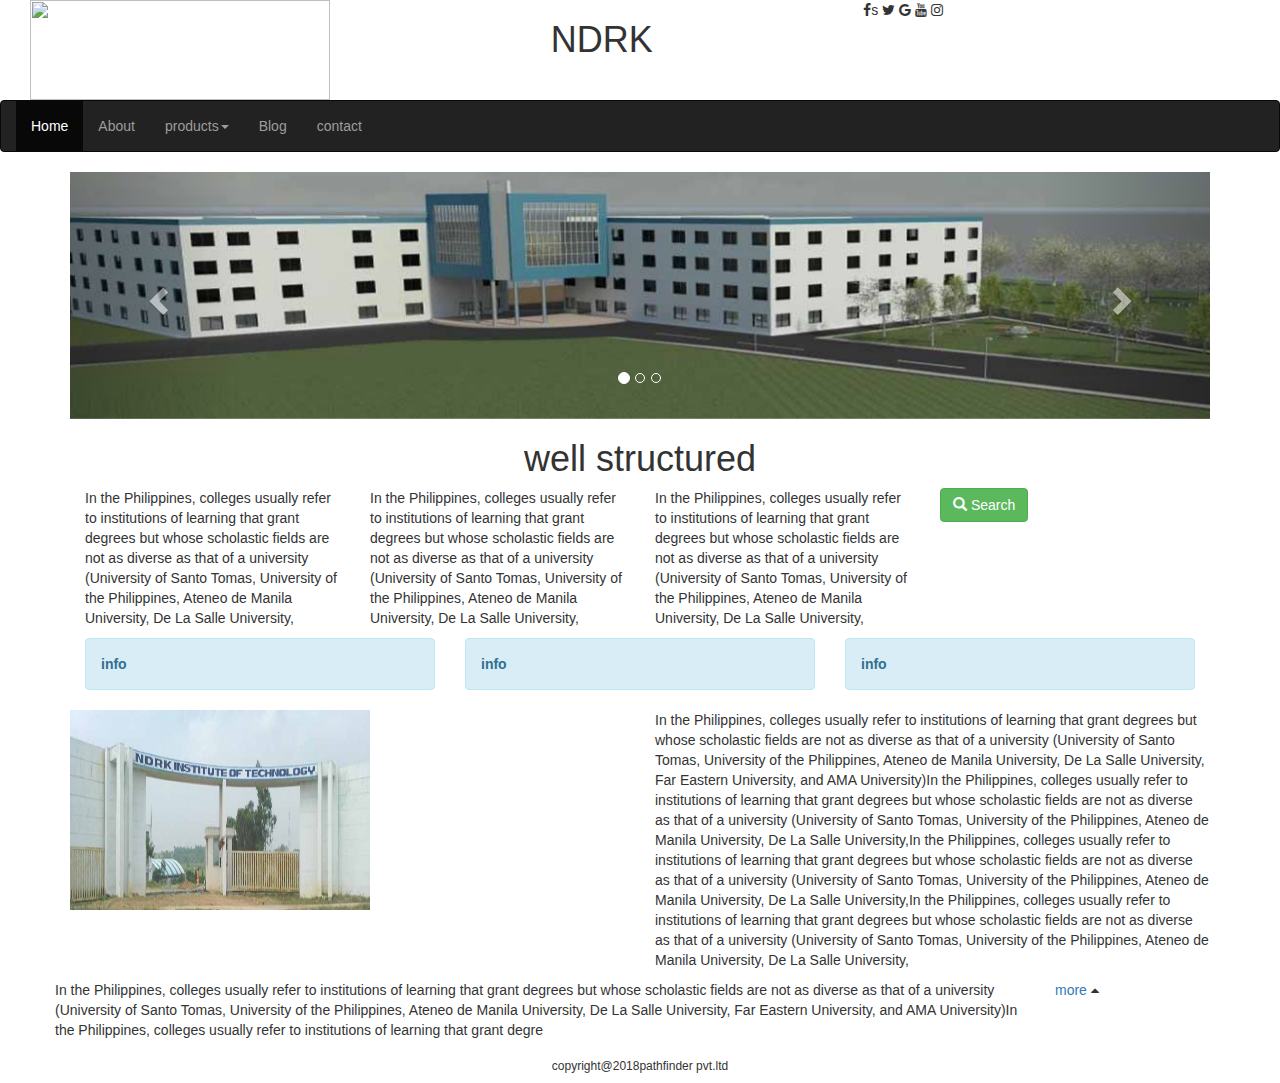
==== homepage.html @ 93d1da71 "origin" ====
<!DOCTYPE html>
<html lang="en"> 
<head> 
<title>Bootstrap Example</title> 
<meta charset="utf-8"> 
<meta name="viewport" content="width=device-width, initial-scale=1"> 
<link rel="stylesheet" href="https://maxcdn.bootstrapcdn.com/bootstrap/3.3.7/css/bootstrap.min.css"> 
<script src="https://ajax.googleapis.com/ajax/libs/jquery/3.3.1/jquery.min.js"></script> 
<script src="https://maxcdn.bootstrapcdn.com/bootstrap/3.3.7/js/bootstrap.min.js"></script>
<link rel="stylesheet" href="https://cdnjs.cloudflare.com/ajax/libs/font-awesome/4.7.0/css/font-awesome.min.css">
<link rel="stylesheet" type="text/css" href="/home/qwinix/Documents/frontendtest1/home.css"> 
</head>
<body>
<div class="container-fluid"> 
<div class="row">
 </div> 
 <div class="row1"> 
 <div class="col-md-5"> 
 <img src="/home/qwinix/Desktop/download.jpg" width="300" height="100">
 </div> 
 <div class="col-md-3"> 
 <h1>NDRK</h1> 
 </div> 
 <div class="col-md-4"> 
 <i class="fa fa-facebook"></i>s
 <i class="fa fa-twitter"></i>
 <i class="fa fa-google"></i>
 <i class="fa fa-youtube"></i>
 <i class="fa fa-instagram"></i>
 </div>
 </div>
 </div>
 <nav class="navbar navbar-inverse">
  <div class="container-fluid">
    <div class="navbar-header">
    </div>
    <ul class="nav navbar-nav">
      <li class="active"><a href="#">Home</a></li>
      <li><a href="#">About</a></li>
      <li class="dropdown"><a class="dropdown-toggle" data-toggle="dropdown" href="#">products<span class="caret"></span></a> 
      <ul class="dropdown-menu">
       <li><a href="#">watches</a></li> 
       <li><a href="#">rings</a></li> 
       <li><a href="#">clothes</a></li> 
       </ul> 
       </li>
		 <li><a href="#">Blog</a></li>
      <li><a href="#">contact</a></li>
    </ul>
  </div>
</nav>
<div class="container">  
  <div id="myCarousel" class="carousel slide" data-ride="carousel">
    <!-- Indicators -->
    <ol class="carousel-indicators">
      <li data-target="#myCarousel" data-slide-to="0" class="active"></li>
      <li data-target="#myCarousel" data-slide-to="1"></li>
      <li data-target="#myCarousel" data-slide-to="2"></li>
    </ol>

    <!-- Wrapper for slides -->
    <div class="carousel-inner">
      <div class="item active">
        <img src="./images/college.jpg" alt="Los Angeles" style="width:100%;">
      </div>

      <div class="item">
        <img src="./images/img1.jpg" alt="Chicago" style="width:100%;">
      </div>
    
      <div class="item">
        <img src="./images/college.jpg" alt="New york" style="width:100%;">
      </div>
    </div>

    <!-- Left and right controls -->
    <a class="left carousel-control" href="#myCarousel" data-slide="prev">
      <span class="glyphicon glyphicon-chevron-left"></span>
      <span class="sr-only">Previous</span>
    </a>
    <a class="right carousel-control" href="#myCarousel" data-slide="next">
      <span class="glyphicon glyphicon-chevron-right"></span>
      <span class="sr-only">Next</span>
    </a>
  </div>
</div>
<div class="container">
<div class="text-center">
<h1>well structured</h1>
</div>
</div>
<div class="container">
<div class="row">
</div>
<div class="col-md-3">
<p>In the Philippines, colleges usually refer to institutions of learning that grant degrees but whose scholastic fields are not as diverse as that of a university (University of Santo Tomas, University of the Philippines, Ateneo de Manila University, De La Salle University,</p>
</div>
<div class="col-md-3">
<p>In the Philippines, colleges usually refer to institutions of learning that grant degrees but whose scholastic fields are not as diverse as that of a university (University of Santo Tomas, University of the Philippines, Ateneo de Manila University, De La Salle University,</p>
</div>
<div class="col-md-3">
<p>In the Philippines, colleges usually refer to institutions of learning that grant degrees but whose scholastic fields are not as diverse as that of a university (University of Santo Tomas, University of the Philippines, Ateneo de Manila University, De La Salle University,</p>
</div>
<div class="col-md-3">
<button type="button" class="btn btn-success">
<span class="glyphicon glyphicon-search"></span> Search</button>
</div>
</div>
<div class="container">
<div class="row">
</div>
 <div class="col-md-4">
 <div class="alert alert-info">
 <strong>info</strong>
 </div>
 </div>
 <div class="col-md-4">
 <div class="alert alert-info">
 <strong>info</strong>
 </div>
 </div>
 <div class="col-md-4">
 <div class="alert alert-info">
 <strong>info</strong>
  </div>
  </div>
  </div>
    <div class="container">
  <div class="row">
  <div class="col-md-6">
  <img src="./images/img1.jpg" width="300" height="200">
  </div>
  <div class="col-md-6">
  <p>In the Philippines, colleges usually refer to institutions of learning that grant degrees but whose scholastic fields are not as diverse as that of a university (University of Santo Tomas, University of the Philippines, Ateneo de Manila University, De La Salle University, Far Eastern University, and AMA University)In the Philippines, colleges usually refer to institutions of learning that grant degrees but whose scholastic fields are not as diverse as that of a university (University of Santo Tomas, University of the Philippines, Ateneo de Manila University, De La Salle University,In the Philippines, colleges usually refer to institutions of learning that grant degrees but whose scholastic fields are not as diverse as that of a university (University of Santo Tomas, University of the Philippines, Ateneo de Manila University, De La Salle University,In the Philippines, colleges usually refer to institutions of learning that grant degrees but whose scholastic fields are not as diverse as that of a university (University of Santo Tomas, University of the Philippines, Ateneo de Manila University, De La Salle University,</p>
	 </div>
   <div class="row">
   <div class="col-md-10">
   <p>In the Philippines, colleges usually refer to institutions of learning that grant degrees but whose scholastic fields are not as diverse as that of a university (University of Santo Tomas, University of the Philippines, Ateneo de Manila University, De La Salle University, Far Eastern University, and AMA University)In the Philippines, colleges usually refer to institutions of learning that grant degre</p>
   </div>
  <div class="col-md-2"> 
  <a href="about.html">more</a> 
  <i class="fa fa-caret-up" aria-hidden="true" class="drop"></a></i> 
  </div>
  </div>
 <div class="footer">
<h6><center>copyright@2018pathfinder pvt.ltd</center></h6>
</div>
</body>
</html>
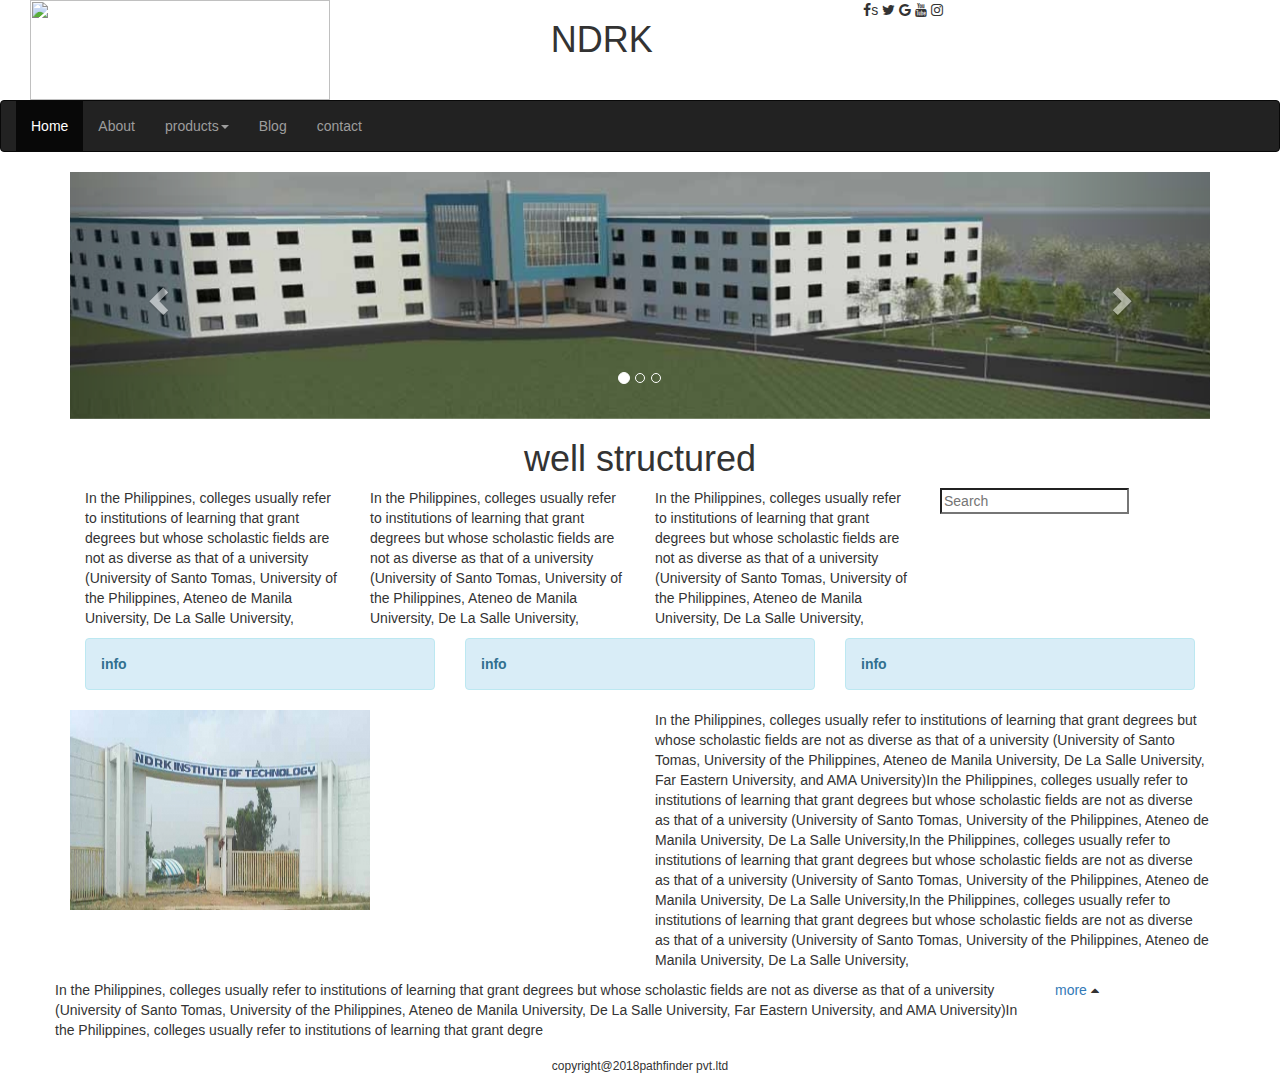
==== commit d9f13ea4: "search" ====
--- a/homepage.html
+++ b/homepage.html
@@ -102,8 +102,9 @@
 <p>In the Philippines, colleges usually refer to institutions of learning that grant degrees but whose scholastic fields are not as diverse as that of a university (University of Santo Tomas, University of the Philippines, Ateneo de Manila University, De La Salle University,</p>
 </div>
 <div class="col-md-3">
-<button type="button" class="btn btn-success">
-<span class="glyphicon glyphicon-search"></span> Search</button>
+<form>
+  <input type="search" placeholder="Search">
+</form>
 </div>
 </div>
 <div class="container">
